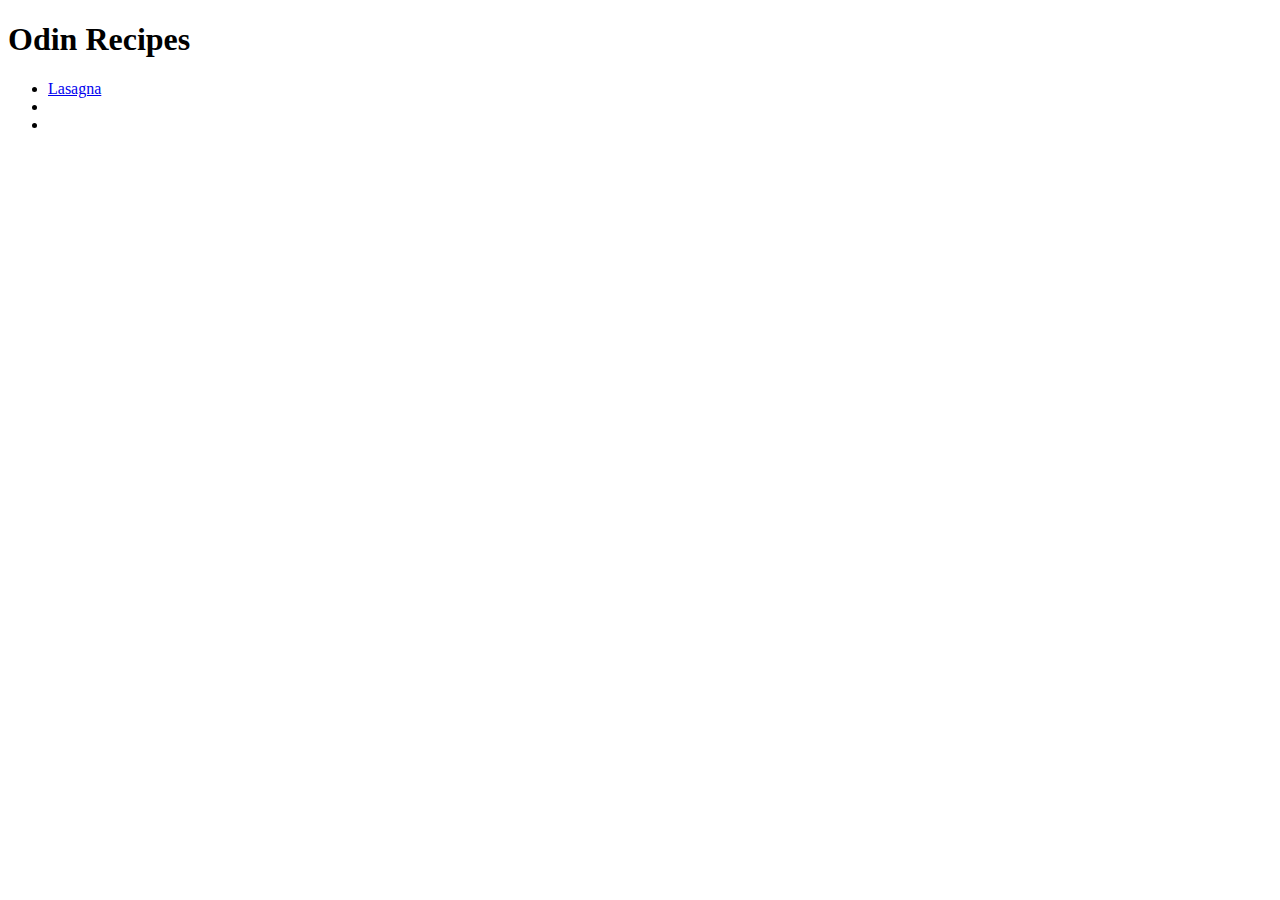
==== index.html @ 03a93ce9 "uploadig odin-recipes" ====
<!DOCTYPE html>
<html lang="en">
<head>
    <meta charset="UTF-8">
    <meta http-equiv="X-UA-Compatible" content="IE=edge">
    <meta name="viewport" content="width=device-width, initial-scale=1.0">
    <title>Odin Recipes</title>
</head>
<body>
    <h1>Odin Recipes</h1>
    <ul>
    <li><a href="./recipes/lasagna.html">Lasagna</a></li>
    <li></li>
    <li></li>
    </ul>
</body>
</html>
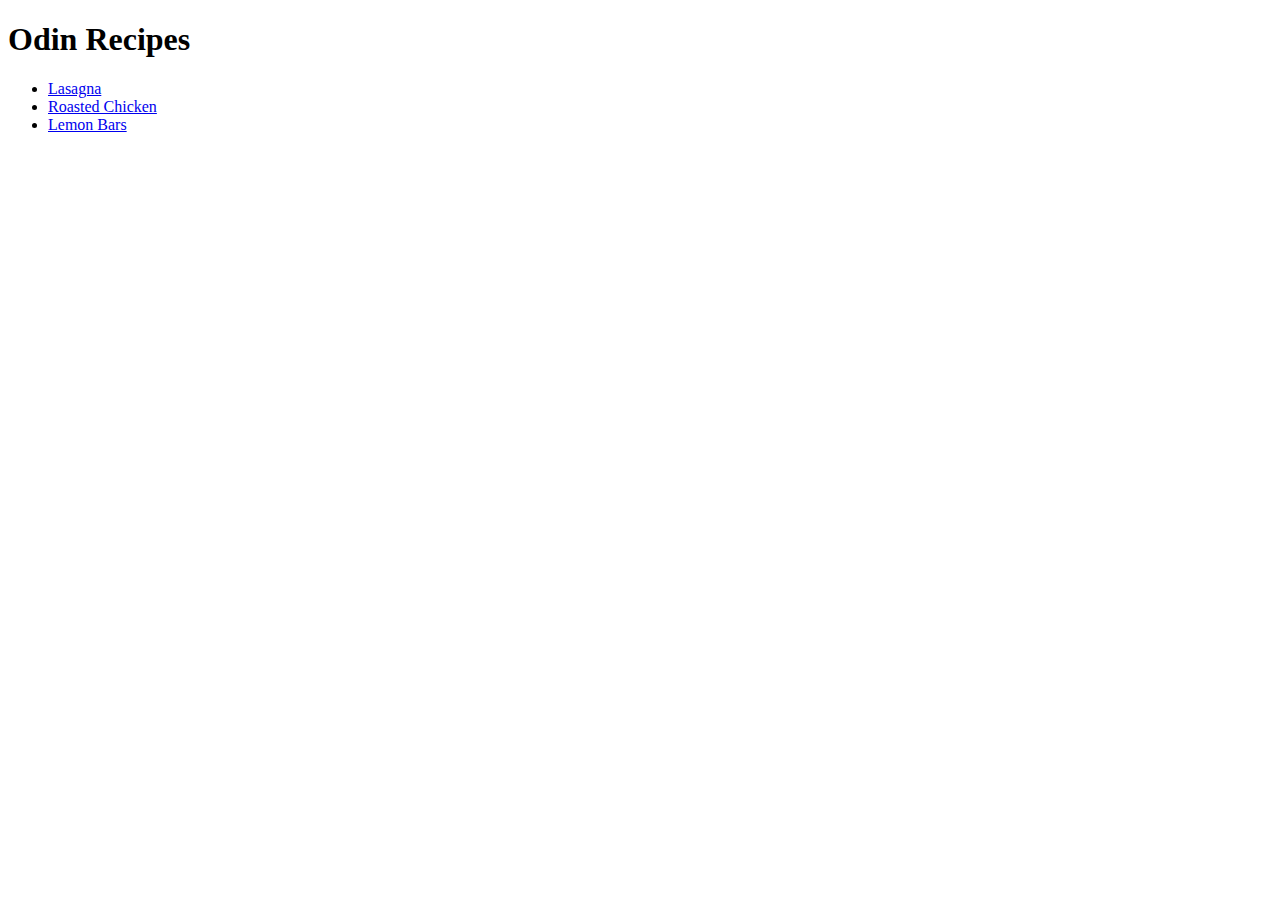
==== commit cc9e5e4a: "Updated Odin-Recipes" ====
--- a/index.html
+++ b/index.html
@@ -10,8 +10,8 @@
     <h1>Odin Recipes</h1>
     <ul>
     <li><a href="./recipes/lasagna.html">Lasagna</a></li>
-    <li></li>
-    <li></li>
+    <li><a href="./recipes/roasted-chicken.html">Roasted Chicken</a></li>
+    <li><a href="./recipes/lemon-bars.html">Lemon Bars</a></li>
     </ul>
 </body>
 </html>